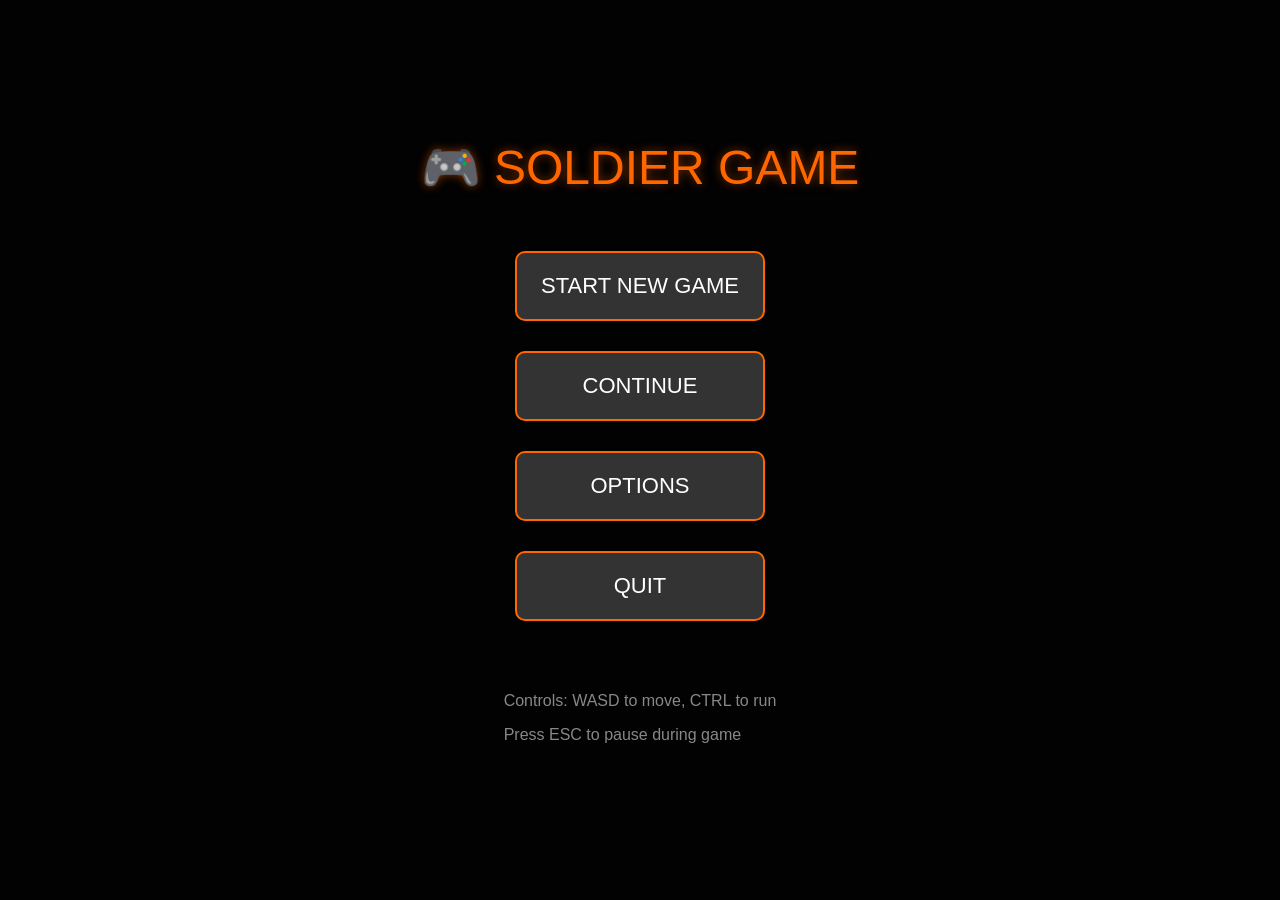
==== index.html @ fedf3cf4 "assets" ====
<!doctype html>
<html lang="en">
  <head>
    <meta charset="UTF-8" />
    <meta name="viewport" content="width=device-width, initial-scale=1.0" />
    <title>Animation System</title>
    <style>
      body {
        margin: 0;
        padding: 20px;
        background: #111;
        font-family: Arial, sans-serif;
        color: white;
      }

      .container {
        /* max-width: 800px; */
        /* margin: 0 auto; */
        text-align: center;
      }

      h1 {
        color: #ff6600;
        margin-bottom: 10px;
      }

      /* Menu screens */
      .screen {
        position: absolute;
        top: 0;
        left: 0;
        width: 100%;
        height: 100%;
        display: flex;
        flex-direction: column;
        justify-content: center;
        align-items: center;
        background: rgba(0, 0, 0, 0.9);
        z-index: 1000;
      }

      #mainMenu {
        display: flex; /* Show main menu by default */
      }

      #gameScreen {
        display: none; /* Hide game screen initially */
      }

      #pauseMenu {
        display: none; /* Hide pause menu initially */
      }

      canvas {
        display: block;
        margin: 20px auto;
        border: 2px solid #333;
        background: #ffffff;
      }

      .menu-title {
        font-size: 48px;
        color: #ff6600;
        margin-bottom: 40px;
        text-shadow: 0 0 10px rgba(255, 102, 0, 0.5);
      }

      .menu-button {
        display: block;
        width: 250px;
        padding: 20px;
        margin: 15px;
        font-size: 22px;
        background: #333;
        color: white;
        border: 2px solid #ff6600;
        border-radius: 10px;
        cursor: pointer;
        transition: all 0.3s;
      }

      .menu-button:hover {
        background: #ff6600;
        transform: scale(1.05);
      }

      .controls {
        margin: 20px 0;
      }

      button {
        padding: 15px 30px;
        margin: 10px;
        font-size: 18px;
        border: none;
        border-radius: 5px;
        cursor: pointer;
        transition: all 0.2s;
      }

      #explosionBtn {
        background: #e74c3c;
        color: white;
      }

      #explosionBtn:hover {
        background: #c0392b;
      }

      #flameBtn {
        background: #ff9900;
        color: white;
      }

      #flameBtn:hover {
        background: #e68a00;
      }

      #clearBtn {
        background: #7f8c8d;
        color: white;
      }

      #clearBtn:hover {
        background: #95a5a6;
      }

      .menu-controls {
        position: absolute;
        top: 20px;
        right: 20px;
      }
    </style>
  </head>
  <body>
    <!-- Main Menu Screen -->
    <div id="mainMenu" class="screen">
      <div class="menu-title">🎮 SOLDIER GAME</div>
      <button class="menu-button" onclick="newGame()">START NEW GAME</button>
      <button class="menu-button" onclick="continueGame()">CONTINUE</button>
      <button class="menu-button" onclick="showOptions()">OPTIONS</button>
      <button class="menu-button" onclick="quitGame()">QUIT</button>
      <div style="margin-top: 40px; color: #888">
        <p>Controls: WASD to move, CTRL to run</p>
        <p>Press ESC to pause during game</p>
      </div>
    </div>

    <!-- Game Screen -->
    <div id="gameScreen" class="screen">
      <div class="container">
        <canvas
          id="gameCanvas"
          style="width: 98vw; height: 95.6vh; display: block"
        ></canvas>

        <!-- <div class="controls">
          <button id="explosionBtn" onclick="createExplosion()">
            Create Explosion
          </button>
          <button onclick="createSoldier(100, 300)">Add Soldier (WSAD)</button>
          <button onclick="toggleSoldierRun()">Toggle Run/Walk</button>
          <button id="flameBtn" onclick="createFlame()">Create Flame</button>
          <button id="clearBtn" onclick="AnimationManager.clearAll()">
            Clear All
          </button>
          <button onclick="showPauseMenu()" style="background: #3498db">
            Pause (ESC)
          </button>
        </div> -->
      </div>
    </div>

    <!-- Pause Menu Screen -->
    <div id="pauseMenu" class="screen">
      <div class="menu-title">⏸️ PAUSED</div>
      <button class="menu-button" onclick="resumeGame()">RESUME</button>
      <button class="menu-button" onclick="showOptions()">OPTIONS</button>
      <button class="menu-button" onclick="quitToMenu()">QUIT TO MENU</button>
    </div>

    <!-- First: Manager -->
    <script src="assets/JS/animations.js"></script>
    <!-- Second: Animation 1 -->
    <script src="assets/JS/explosion.js"></script>
    <!-- Second: Animation 2 -->
    <script src="assets/JS/flame.js"></script>
    <!-- Third: Animation 3 -->
    <script src="assets/JS/soldier.js"></script>
    <!-- Fourth: Menu System -->
    <script src="assets/JS/menu.js"></script>
  </body>
</html>
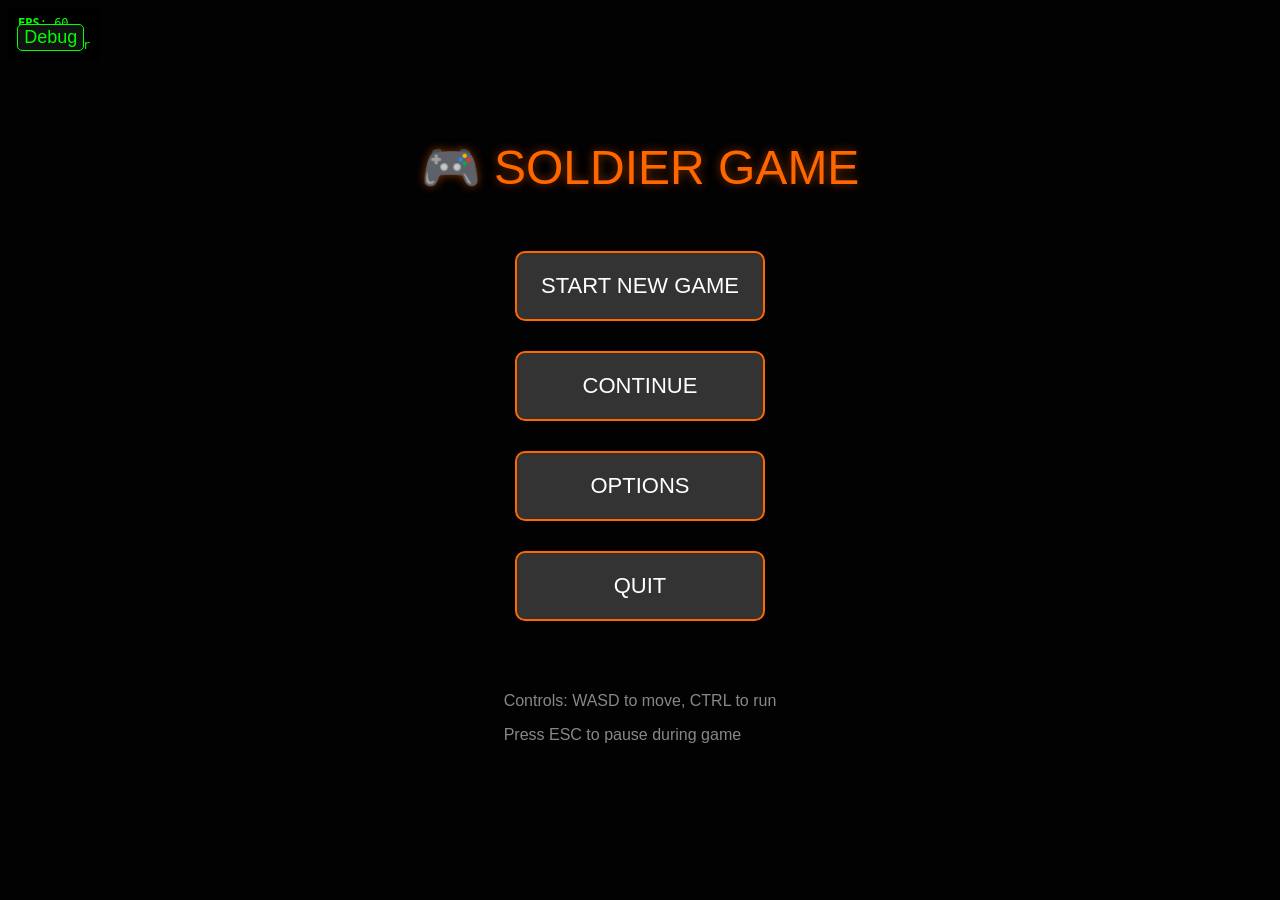
==== commit 7ceeb186: "adding states" ====
--- a/index.html
+++ b/index.html
@@ -185,8 +185,12 @@
     <script src="assets/JS/explosion.js"></script>
     <!-- Second: Animation 2 -->
     <script src="assets/JS/flame.js"></script>
-    <!-- Third: Animation 3 -->
-    <script src="assets/JS/soldier.js"></script>
+    <!-- Third: Soldier (module) -->
+    <script type="module" src="assets/JS/soldier.js"></script>
+    <!-- Input bindings (module) -->
+    <script type="module" src="assets/JS/input.js"></script>
+    <!-- Debug overlay (module) -->
+    <script type="module" src="assets/JS/debugOverlay.js"></script>
     <!-- Fourth: Menu System -->
     <script src="assets/JS/menu.js"></script>
   </body>
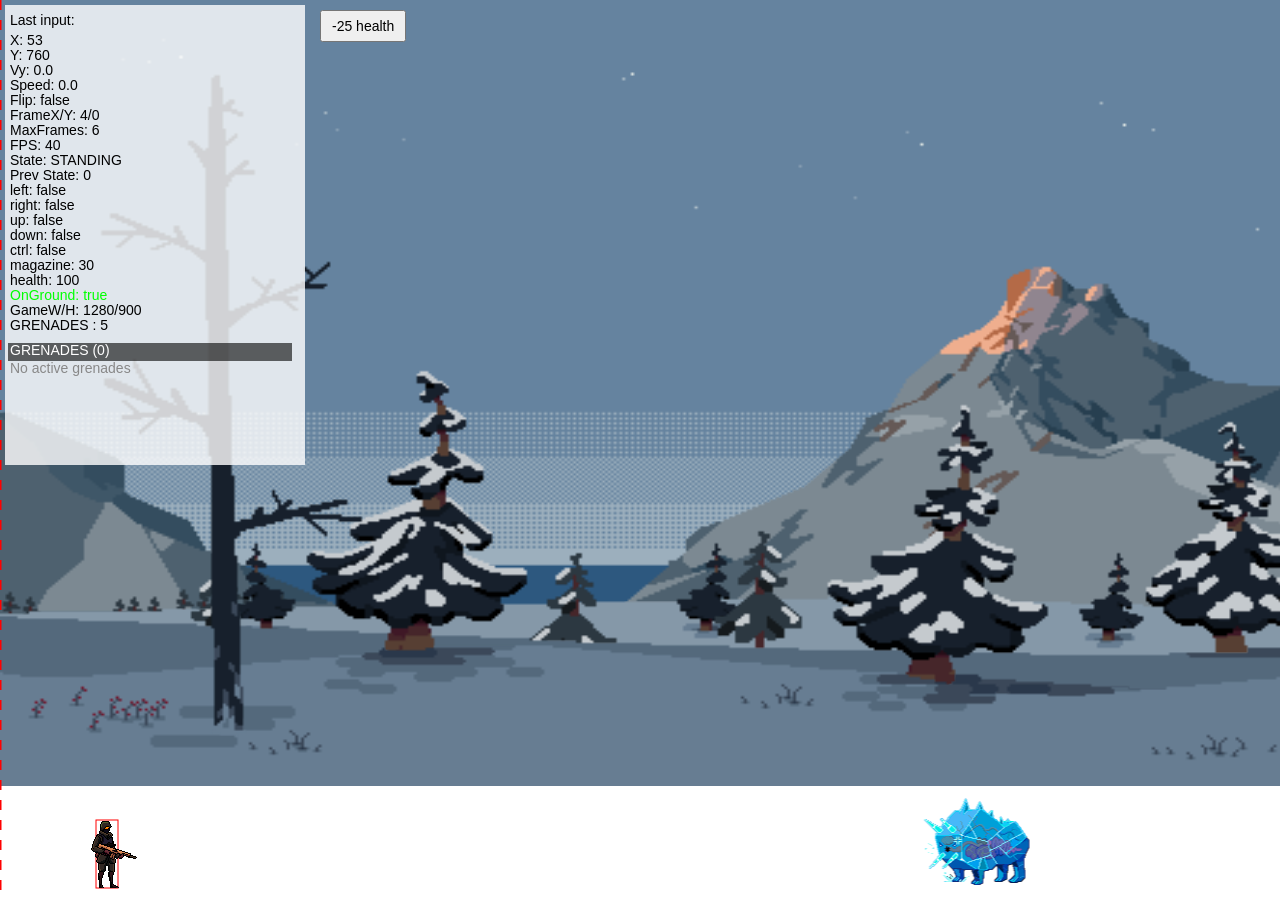
==== commit 1b9d581b: "Refactor enemy state management: streamline enemy behavior transitions, enhance aggro range logic, a" ====
--- a/index.html
+++ b/index.html
@@ -3,195 +3,32 @@
   <head>
     <meta charset="UTF-8" />
     <meta name="viewport" content="width=device-width, initial-scale=1.0" />
-    <title>Animation System</title>
-    <style>
-      body {
-        margin: 0;
-        padding: 20px;
-        background: #111;
-        font-family: Arial, sans-serif;
-        color: white;
-      }
-
-      .container {
-        /* max-width: 800px; */
-        /* margin: 0 auto; */
-        text-align: center;
-      }
-
-      h1 {
-        color: #ff6600;
-        margin-bottom: 10px;
-      }
-
-      /* Menu screens */
-      .screen {
-        position: absolute;
-        top: 0;
-        left: 0;
-        width: 100%;
-        height: 100%;
-        display: flex;
-        flex-direction: column;
-        justify-content: center;
-        align-items: center;
-        background: rgba(0, 0, 0, 0.9);
-        z-index: 1000;
-      }
-
-      #mainMenu {
-        display: flex; /* Show main menu by default */
-      }
-
-      #gameScreen {
-        display: none; /* Hide game screen initially */
-      }
-
-      #pauseMenu {
-        display: none; /* Hide pause menu initially */
-      }
-
-      canvas {
-        display: block;
-        margin: 20px auto;
-        border: 2px solid #333;
-        background: #ffffff;
-      }
-
-      .menu-title {
-        font-size: 48px;
-        color: #ff6600;
-        margin-bottom: 40px;
-        text-shadow: 0 0 10px rgba(255, 102, 0, 0.5);
-      }
-
-      .menu-button {
-        display: block;
-        width: 250px;
-        padding: 20px;
-        margin: 15px;
-        font-size: 22px;
-        background: #333;
-        color: white;
-        border: 2px solid #ff6600;
-        border-radius: 10px;
-        cursor: pointer;
-        transition: all 0.3s;
-      }
-
-      .menu-button:hover {
-        background: #ff6600;
-        transform: scale(1.05);
-      }
-
-      .controls {
-        margin: 20px 0;
-      }
-
-      button {
-        padding: 15px 30px;
-        margin: 10px;
-        font-size: 18px;
-        border: none;
-        border-radius: 5px;
-        cursor: pointer;
-        transition: all 0.2s;
-      }
-
-      #explosionBtn {
-        background: #e74c3c;
-        color: white;
-      }
-
-      #explosionBtn:hover {
-        background: #c0392b;
-      }
-
-      #flameBtn {
-        background: #ff9900;
-        color: white;
-      }
-
-      #flameBtn:hover {
-        background: #e68a00;
-      }
-
-      #clearBtn {
-        background: #7f8c8d;
-        color: white;
-      }
-
-      #clearBtn:hover {
-        background: #95a5a6;
-      }
-
-      .menu-controls {
-        position: absolute;
-        top: 20px;
-        right: 20px;
-      }
-    </style>
+    <title>state management</title>
+    <link rel="stylesheet" href="/assets/css/style.css" />
   </head>
   <body>
-    <!-- Main Menu Screen -->
-    <div id="mainMenu" class="screen">
-      <div class="menu-title">🎮 SOLDIER GAME</div>
-      <button class="menu-button" onclick="newGame()">START NEW GAME</button>
-      <button class="menu-button" onclick="continueGame()">CONTINUE</button>
-      <button class="menu-button" onclick="showOptions()">OPTIONS</button>
-      <button class="menu-button" onclick="quitGame()">QUIT</button>
-      <div style="margin-top: 40px; color: #888">
-        <p>Controls: WASD to move, CTRL to run</p>
-        <p>Press ESC to pause during game</p>
-      </div>
-    </div>
-
-    <!-- Game Screen -->
-    <div id="gameScreen" class="screen">
-      <div class="container">
-        <canvas
-          id="gameCanvas"
-          style="width: 98vw; height: 95.6vh; display: block"
-        ></canvas>
-
-        <!-- <div class="controls">
-          <button id="explosionBtn" onclick="createExplosion()">
-            Create Explosion
-          </button>
-          <button onclick="createSoldier(100, 300)">Add Soldier (WSAD)</button>
-          <button onclick="toggleSoldierRun()">Toggle Run/Walk</button>
-          <button id="flameBtn" onclick="createFlame()">Create Flame</button>
-          <button id="clearBtn" onclick="AnimationManager.clearAll()">
-            Clear All
-          </button>
-          <button onclick="showPauseMenu()" style="background: #3498db">
-            Pause (ESC)
-          </button>
-        </div> -->
-      </div>
-    </div>
-
-    <!-- Pause Menu Screen -->
-    <div id="pauseMenu" class="screen">
-      <div class="menu-title">⏸️ PAUSED</div>
-      <button class="menu-button" onclick="resumeGame()">RESUME</button>
-      <button class="menu-button" onclick="showOptions()">OPTIONS</button>
-      <button class="menu-button" onclick="quitToMenu()">QUIT TO MENU</button>
-    </div>
-
-    <!-- First: Manager -->
-    <script src="assets/JS/animations.js"></script>
-    <!-- Second: Animation 1 -->
-    <script src="assets/JS/explosion.js"></script>
-    <!-- Second: Animation 2 -->
-    <script src="assets/JS/flame.js"></script>
-    <!-- Third: Soldier (module) -->
-    <script type="module" src="assets/JS/soldier.js"></script>
-    <!-- Input bindings (module) -->
-    <script type="module" src="assets/JS/input.js"></script>
-    <!-- Debug overlay (module) -->
-    <script type="module" src="assets/JS/debugOverlay.js"></script>
-    <!-- Fourth: Menu System -->
-    <script src="assets/JS/menu.js"></script>
+    <canvas id="canvas1"></canvas>
+    <img src="assets/soldier/Soldier_1/sprite2.png" id="soldier" alt="" />
+    <img src="assets\backgrounds\winter2\3\1.png" alt="" id="layer1">
+    <img src="assets\backgrounds\winter2\3\2.png" alt="" id="layer2">
+    <img src="assets\backgrounds\winter2\3\3.png" alt="" id="layer3">
+    <img src="assets\backgrounds\winter2\3\4.png" alt="" id="layer4">
+    <img src="assets\backgrounds\winter2\3\5.png" alt="" id="layer5">
+    <img src="assets\backgrounds\winter2\3\6.png" alt="" id="layer6">
+    <img src="assets\backgrounds\winter2\3\7.png" alt="" id="layer7">
+    <img src="assets\backgrounds\winter2\3\8.png" alt="" id="layer8">
+    <img src="assets\backgrounds\winter2\3\9.png" alt="" id="layer9">
+    <img src="assets\enemies\ice Bull-copy.png" alt="" id="icebull">
+    
+    <img
+      src="assets/soldier/Soldier_1/Explosion.png"
+      id="grenade"
+      style="display: none"
+    />
+    
+    <!-- <h1 id="laoding">LOADING...</h1> -->
+    <button id="healthDamageBtn">-25 health</button>
+    <link rel="stylesheet" href="assets/ENEMY_JS/decreaseHealthButton.css" />
+    <script type="module" src="assets/ENEMY_JS/script.js"></script>
   </body>
 </html>
--- a/assets/css/style.css
+++ b/assets/css/style.css
@@ -0,0 +1,31 @@
+* {
+  margin: 0;
+  padding: 0;
+  box-sizing: "helvetica", cursive;
+}
+body {
+  overflow: hidden;
+}
+canvas {
+  top: 0;
+  left: 0;
+}
+img,
+#layer1,
+#layer2,
+#layer3,
+#layer4,
+#layer5,
+#layer6,
+#layer7,
+#layer8,
+#layer9 {
+  display: none;
+}
+#laoding {
+  position: absolute;
+  top: 50%;
+  left: 50%;
+  text-align: center;
+  font-size: 80px;
+}
--- a/assets/ENEMY_JS/decreaseHealthButton.css
+++ b/assets/ENEMY_JS/decreaseHealthButton.css
@@ -0,0 +1,9 @@
+#healthDamageBtn {
+  position: absolute;
+  top: 10px;
+  left: 320px;
+  z-index: 10;
+  padding: 6px 10px;
+  font-size: 14px;
+  cursor: pointer;
+}
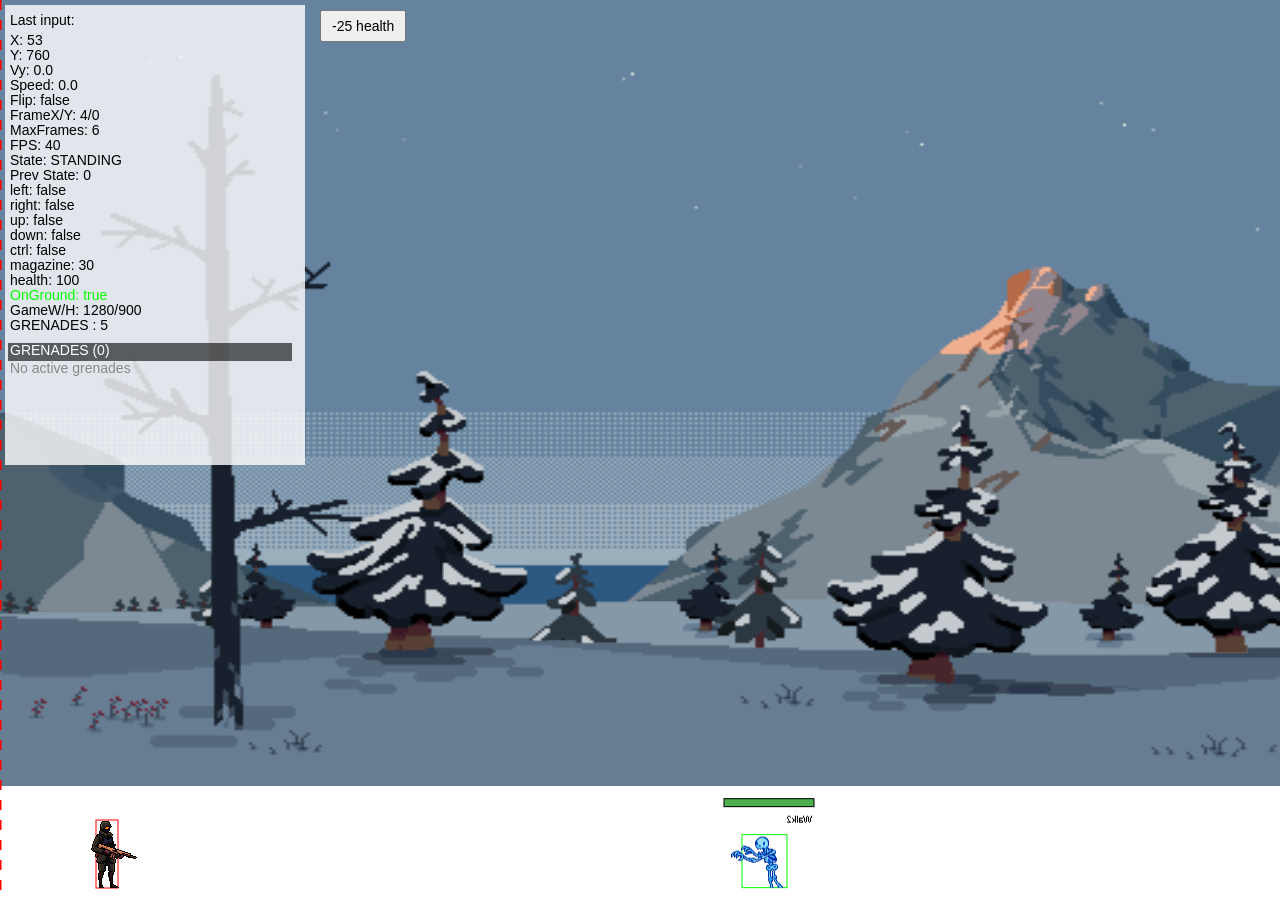
==== commit 0c9e6210: "Add ice skeleton enemy: implement class, states, and spawning logic; update HTML for sprite" ====
--- a/index.html
+++ b/index.html
@@ -9,23 +9,24 @@
   <body>
     <canvas id="canvas1"></canvas>
     <img src="assets/soldier/Soldier_1/sprite2.png" id="soldier" alt="" />
-    <img src="assets\backgrounds\winter2\3\1.png" alt="" id="layer1">
-    <img src="assets\backgrounds\winter2\3\2.png" alt="" id="layer2">
-    <img src="assets\backgrounds\winter2\3\3.png" alt="" id="layer3">
-    <img src="assets\backgrounds\winter2\3\4.png" alt="" id="layer4">
-    <img src="assets\backgrounds\winter2\3\5.png" alt="" id="layer5">
-    <img src="assets\backgrounds\winter2\3\6.png" alt="" id="layer6">
-    <img src="assets\backgrounds\winter2\3\7.png" alt="" id="layer7">
-    <img src="assets\backgrounds\winter2\3\8.png" alt="" id="layer8">
-    <img src="assets\backgrounds\winter2\3\9.png" alt="" id="layer9">
-    <img src="assets\enemies\ice Bull-copy.png" alt="" id="icebull">
-    
+    <img src="assets\backgrounds\winter2\3\1.png" alt="" id="layer1" />
+    <img src="assets\backgrounds\winter2\3\2.png" alt="" id="layer2" />
+    <img src="assets\backgrounds\winter2\3\3.png" alt="" id="layer3" />
+    <img src="assets\backgrounds\winter2\3\4.png" alt="" id="layer4" />
+    <img src="assets\backgrounds\winter2\3\5.png" alt="" id="layer5" />
+    <img src="assets\backgrounds\winter2\3\6.png" alt="" id="layer6" />
+    <img src="assets\backgrounds\winter2\3\7.png" alt="" id="layer7" />
+    <img src="assets\backgrounds\winter2\3\8.png" alt="" id="layer8" />
+    <img src="assets\backgrounds\winter2\3\9.png" alt="" id="layer9" />
+    <img src="assets\enemies\ice Bull-copy.png" alt="" id="icebull" />
+    <img src="assets\enemies\ice-skeleton.png" alt="" id="iceskeleton" />
+
     <img
       src="assets/soldier/Soldier_1/Explosion.png"
       id="grenade"
       style="display: none"
     />
-    
+
     <!-- <h1 id="laoding">LOADING...</h1> -->
     <button id="healthDamageBtn">-25 health</button>
     <link rel="stylesheet" href="assets/ENEMY_JS/decreaseHealthButton.css" />
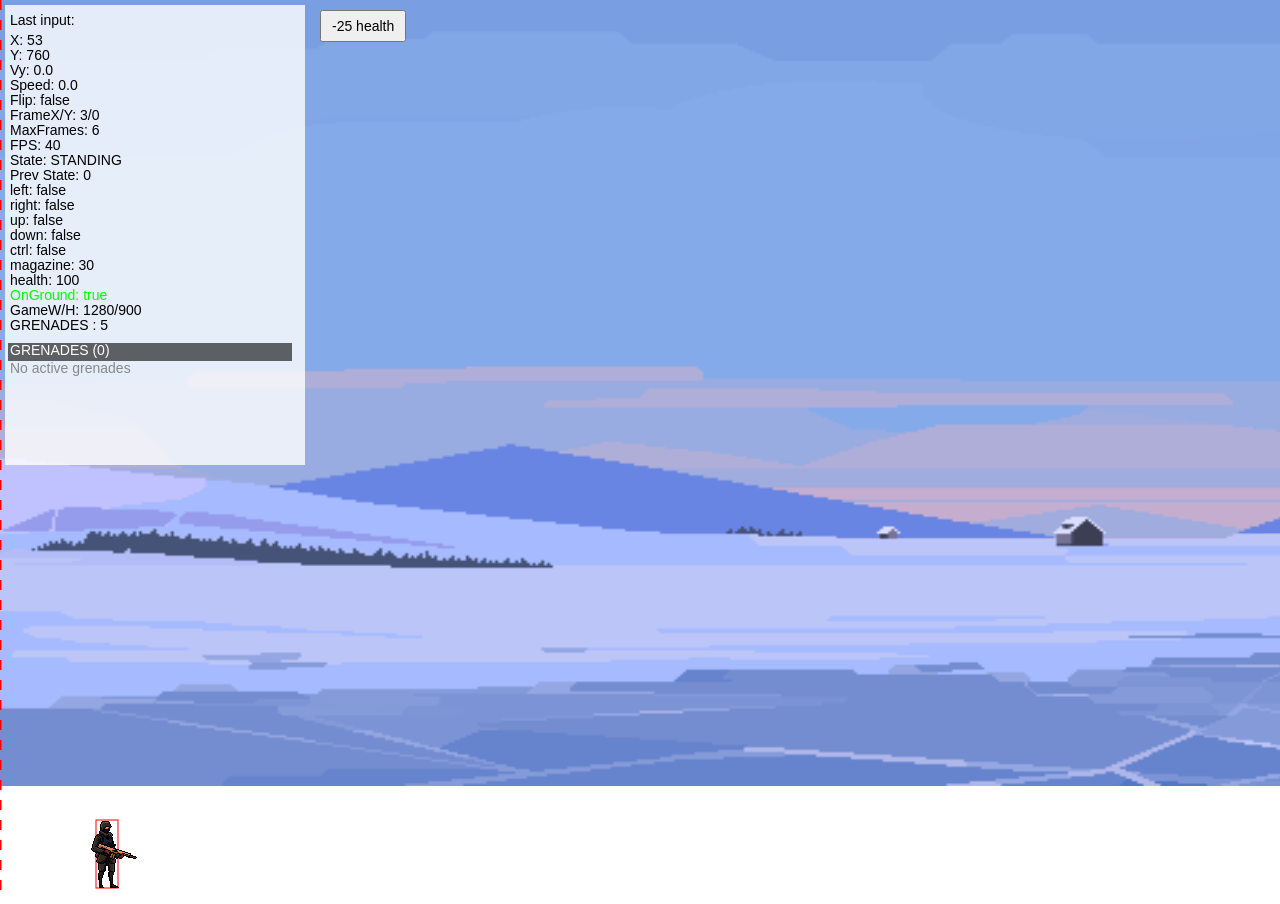
==== commit cc91aa7a: "Refactor background and level management: update Background class to accept levelConfig, implement l" ====
--- a/index.html
+++ b/index.html
@@ -18,6 +18,12 @@
     <img src="assets\backgrounds\winter2\3\7.png" alt="" id="layer7" />
     <img src="assets\backgrounds\winter2\3\8.png" alt="" id="layer8" />
     <img src="assets\backgrounds\winter2\3\9.png" alt="" id="layer9" />
+    <img src="assets\backgrounds\winter\winter 3\1.png" alt="" id="winter_layer1" />
+    <img src="assets\backgrounds\winter\winter 3\2.png" alt="" id="winter_layer2" />
+    <img src="assets\backgrounds\winter\winter 3\3.png" alt="" id="winter_layer3" />
+
+
+
     <img src="assets\enemies\ice Bull-copy.png" alt="" id="icebull" />
     <img src="assets\enemies\ice-skeleton.png" alt="" id="iceskeleton" />
 
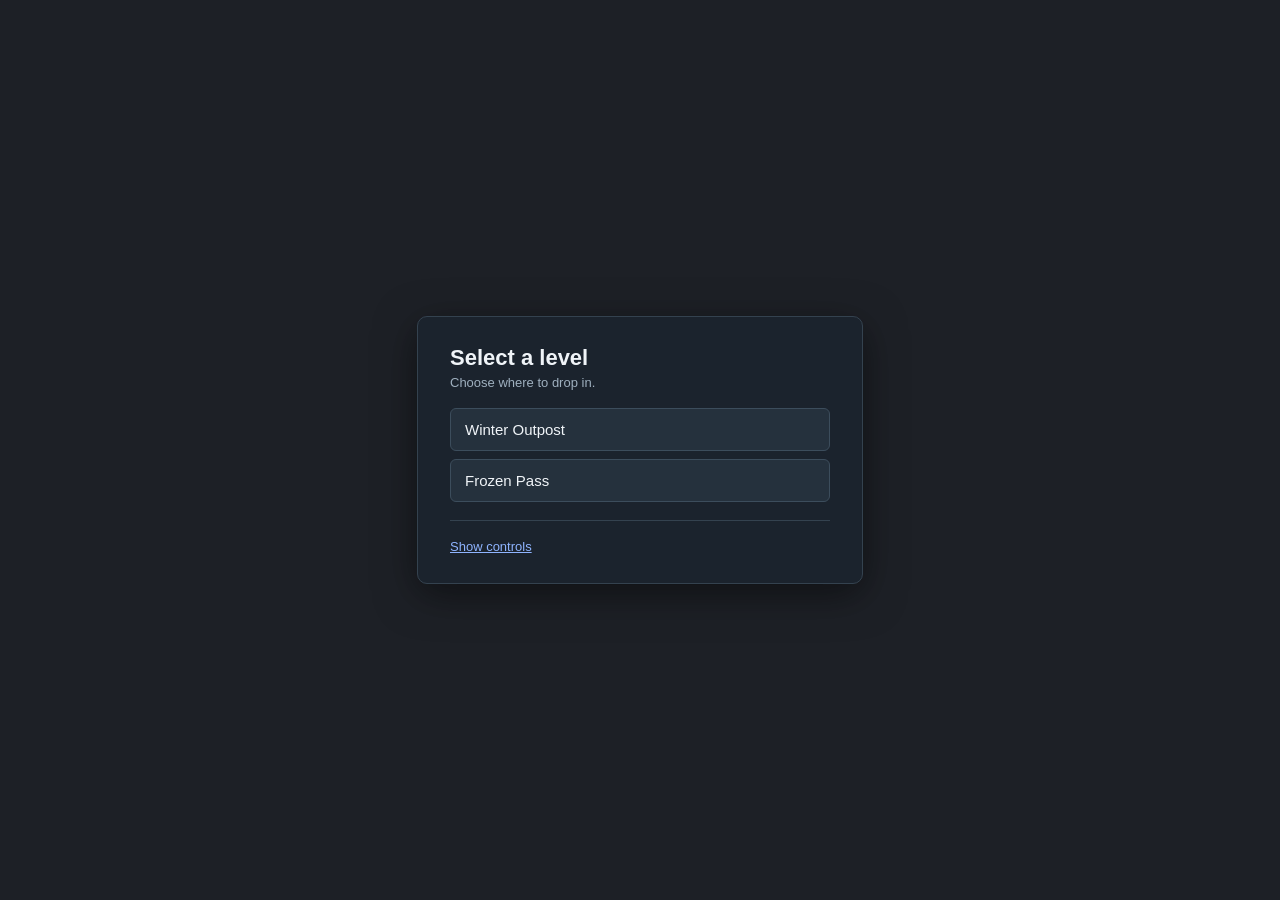
==== commit ebfc23f6: "Refactor player state management and implement melee combat mechanics - Removed Gethit state and int" ====
--- a/index.html
+++ b/index.html
@@ -5,9 +5,169 @@
     <meta name="viewport" content="width=device-width, initial-scale=1.0" />
     <title>state management</title>
     <link rel="stylesheet" href="/assets/css/style.css" />
+    <style>
+      #menuOverlay {
+        position: fixed;
+        inset: 0;
+        z-index: 1000;
+        display: flex;
+        align-items: center;
+        justify-content: center;
+        background: rgba(10, 14, 20, 0.92);
+        color: #f0f4f8;
+        font-family: Arial, sans-serif;
+      }
+      #menuOverlay.hidden {
+        display: none;
+      }
+      .menuPanel {
+        background: #1b232d;
+        border: 1px solid #34424f;
+        border-radius: 10px;
+        padding: 28px 32px;
+        width: 380px;
+        max-width: 90vw;
+        box-shadow: 0 10px 40px rgba(0, 0, 0, 0.5);
+      }
+      .menuPanel h1 {
+        margin: 0 0 4px;
+        font-size: 22px;
+      }
+      .menuPanel p.subtitle {
+        margin: 0 0 18px;
+        color: #9fb0bf;
+        font-size: 13px;
+      }
+      .levelList {
+        display: flex;
+        flex-direction: column;
+        gap: 8px;
+        margin-bottom: 18px;
+      }
+      .levelButton {
+        background: #25313d;
+        border: 1px solid #3c4d5c;
+        color: #f0f4f8;
+        padding: 12px 14px;
+        border-radius: 6px;
+        font-size: 15px;
+        text-align: left;
+        cursor: pointer;
+        transition: background 0.15s, border-color 0.15s;
+      }
+      .levelButton:hover {
+        background: #2f3f4e;
+        border-color: #5b86ff;
+      }
+      .menuDivider {
+        border: none;
+        border-top: 1px solid #34424f;
+        margin: 16px 0;
+      }
+      .controlsToggle {
+        background: none;
+        border: none;
+        color: #8fb4ff;
+        font-size: 13px;
+        cursor: pointer;
+        padding: 0;
+        text-decoration: underline;
+      }
+      .controlsPanel {
+        margin-top: 12px;
+        display: none;
+      }
+      .controlsPanel.open {
+        display: block;
+      }
+      .controlsPanel table {
+        width: 100%;
+        border-collapse: collapse;
+        font-size: 13px;
+      }
+      .controlsPanel td {
+        padding: 5px 4px;
+        border-bottom: 1px solid #2a3640;
+      }
+      .controlsPanel td.key {
+        color: #ffd166;
+        font-weight: bold;
+        width: 90px;
+      }
+
+      /* In-game controls reference, toggled with H */
+      #inGameControls {
+        position: fixed;
+        top: 16px;
+        right: 16px;
+        z-index: 50;
+        background: rgba(10, 14, 20, 0.85);
+        color: #f0f4f8;
+        font-family: Arial, sans-serif;
+        font-size: 12px;
+        padding: 10px 12px;
+        border-radius: 8px;
+        border: 1px solid #34424f;
+        display: none;
+      }
+      #inGameControls.open {
+        display: block;
+      }
+      #inGameControls table td {
+        padding: 2px 4px;
+      }
+      #inGameControls td.key {
+        color: #ffd166;
+        font-weight: bold;
+      }
+    </style>
   </head>
   <body>
     <canvas id="canvas1"></canvas>
+
+    <!-- Level select / controls menu -->
+    <div id="menuOverlay">
+      <div class="menuPanel">
+        <h1>Select a level</h1>
+        <p class="subtitle">Choose where to drop in.</p>
+
+        <div class="levelList" id="levelList">
+          <!-- Populated by menu.js -->
+        </div>
+
+        <hr class="menuDivider" />
+
+        <button class="controlsToggle" id="controlsToggleBtn" type="button">
+          Show controls
+        </button>
+        <div class="controlsPanel" id="menuControlsPanel">
+          <table>
+            <tr><td class="key">A / D</td><td>Move left / right</td></tr>
+            <tr><td class="key">W / Space</td><td>Jump</td></tr>
+            <tr><td class="key">Ctrl</td><td>Toggle walk / run</td></tr>
+            <tr><td class="key">R</td><td>Reload</td></tr>
+            <tr><td class="key">G</td><td>Throw grenade</td></tr>
+            <tr><td class="key">Click</td><td>Fire</td></tr>
+            <tr><td class="key">E</td><td>Melee</td></tr>
+            <tr><td class="key">H</td><td>Toggle this panel in-game</td></tr>
+          </table>
+        </div>
+      </div>
+    </div>
+
+    <!-- Always-available in-game controls reference (toggle with H) -->
+    <div id="inGameControls">
+      <table>
+        <tr><td class="key">A / D</td><td>Move left / right</td></tr>
+        <tr><td class="key">W / Space</td><td>Jump</td></tr>
+        <tr><td class="key">Ctrl</td><td>Toggle walk / run</td></tr>
+        <tr><td class="key">R</td><td>Reload</td></tr>
+        <tr><td class="key">G</td><td>Throw grenade</td></tr>
+        <tr><td class="key">Click</td><td>Fire</td></tr>
+        <tr><td class="key">E</td><td>Melee</td></tr>
+      </table>
+    </div>
+
     <img src="assets/soldier/Soldier_1/sprite2.png" id="soldier" alt="" />
     <img src="assets\backgrounds\winter2\3\1.png" alt="" id="layer1" />
     <img src="assets\backgrounds\winter2\3\2.png" alt="" id="layer2" />
@@ -22,8 +182,6 @@
     <img src="assets\backgrounds\winter\winter 3\2.png" alt="" id="winter_layer2" />
     <img src="assets\backgrounds\winter\winter 3\3.png" alt="" id="winter_layer3" />
 
-
-
     <img src="assets\enemies\ice Bull-copy.png" alt="" id="icebull" />
     <img src="assets\enemies\ice-skeleton.png" alt="" id="iceskeleton" />
 
@@ -33,9 +191,10 @@
       style="display: none"
     />
 
-    <!-- <h1 id="laoding">LOADING...</h1> -->
-    <button id="healthDamageBtn">-25 health</button>
+    <!-- <button id="healthDamageBtn">-25 health</button> -->
     <link rel="stylesheet" href="assets/ENEMY_JS/decreaseHealthButton.css" />
+
     <script type="module" src="assets/ENEMY_JS/script.js"></script>
+    <script type="module" src="assets/ENEMY_JS/menu.js"></script>
   </body>
 </html>
